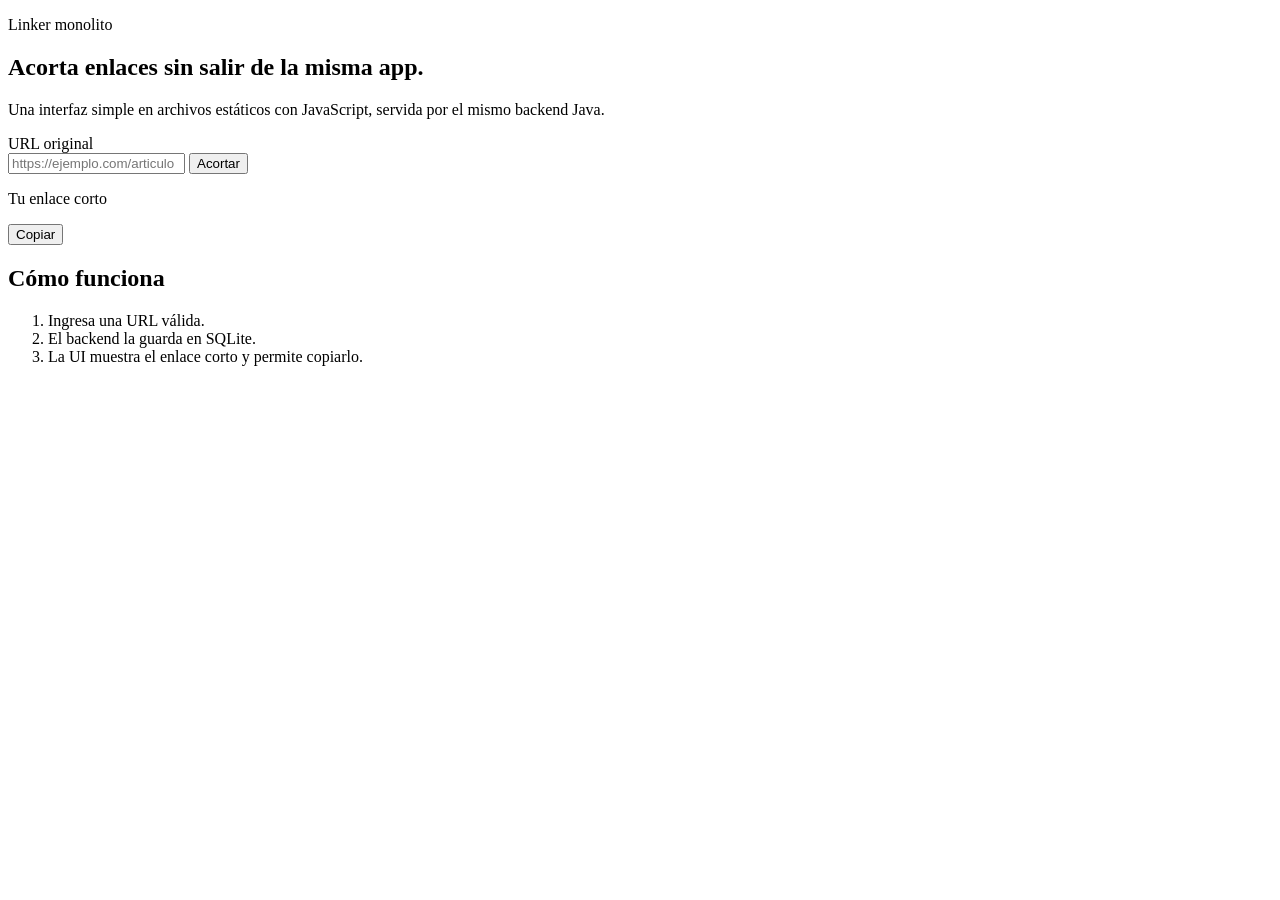
==== public/index.html @ 378e2a96 "feat(backend): add static frontend assets and refactor redirect route - Move redirect catch-all from" ====
<!doctype html>
<html lang="es">
<head>
    <meta charset="UTF-8" />
    <meta name="viewport" content="width=device-width, initial-scale=1.0" />
    <title>Linker</title>
    <link rel="stylesheet" href="/styles.css" />
</head>
<body>
    <main class="shell">
        <section class="hero">
            <p class="eyebrow">Linker monolito</p>
            <h1>Acorta enlaces sin salir de la misma app.</h1>
            <p class="lede">
                Una interfaz simple en archivos estáticos con JavaScript, servida por el mismo backend Java.
            </p>
        </section>

        <section class="card">
            <form id="link-form" class="form">
                <label for="url">URL original</label>
                <div class="input-row">
                    <input id="url" name="url" type="url" placeholder="https://ejemplo.com/articulo" autocomplete="off" required />
                    <button type="submit">Acortar</button>
                </div>
            </form>

            <div id="message" class="message" aria-live="polite"></div>

            <div id="result" class="result hidden">
                <div>
                    <p class="result-label">Tu enlace corto</p>
                    <a id="short-link" href="#" target="_blank" rel="noreferrer"></a>
                </div>
                <button id="copy-btn" type="button">Copiar</button>
            </div>
        </section>

        <section class="card subtle">
            <h2>Cómo funciona</h2>
            <ol>
                <li>Ingresa una URL válida.</li>
                <li>El backend la guarda en SQLite.</li>
                <li>La UI muestra el enlace corto y permite copiarlo.</li>
            </ol>
        </section>
    </main>

    <script src="/app.js"></script>
</body>
</html>
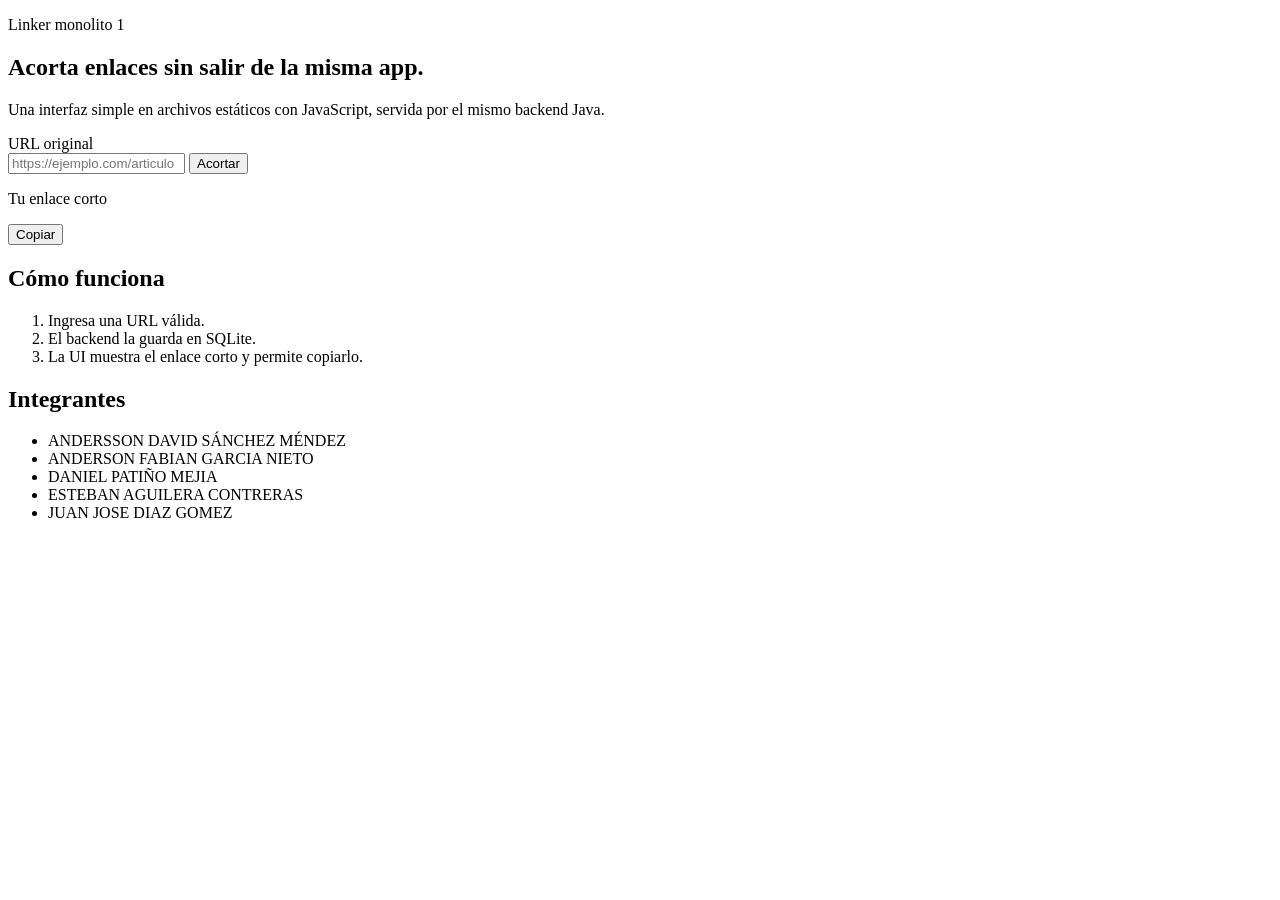
==== commit ce0ea5c0: "feat(frontend): agregar sección de integrantes en la página principal - Añadir bloque HTML con los n" ====
--- a/public/index.html
+++ b/public/index.html
@@ -9,7 +9,7 @@
 <body>
     <main class="shell">
         <section class="hero">
-            <p class="eyebrow">Linker monolito</p>
+            <p class="eyebrow">Linker monolito 1</p>
             <h1>Acorta enlaces sin salir de la misma app.</h1>
             <p class="lede">
                 Una interfaz simple en archivos estáticos con JavaScript, servida por el mismo backend Java.
@@ -44,6 +44,17 @@
                 <li>La UI muestra el enlace corto y permite copiarlo.</li>
             </ol>
         </section>
+
+        <section class="card subtle">
+            <h2>Integrantes</h2>
+            <ul>
+                <li>ANDERSSON DAVID SÁNCHEZ MÉNDEZ</li>
+                <li>ANDERSON FABIAN GARCIA NIETO</li>
+                <li>DANIEL PATIÑO MEJIA</li>
+                <li>ESTEBAN AGUILERA CONTRERAS</li>
+                <li>JUAN JOSE DIAZ GOMEZ</li>
+            </ul>
+        </section>
     </main>
 
     <script src="/app.js"></script>
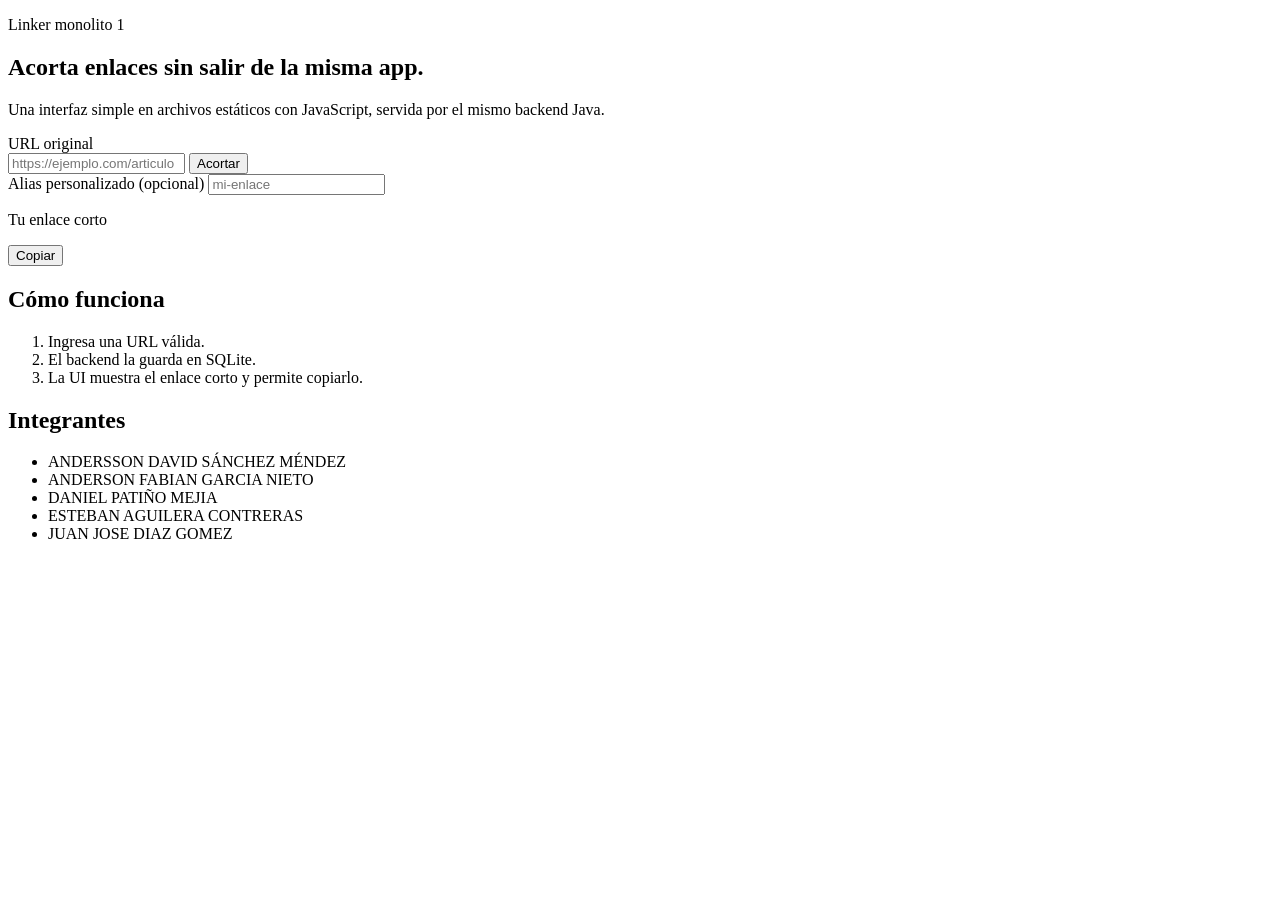
==== commit 6ea82113: "feat: add optional alias input to the frontend Adds an alias text field to the shorten form; when fi" ====
--- a/public/index.html
+++ b/public/index.html
@@ -23,6 +23,8 @@
                     <input id="url" name="url" type="url" placeholder="https://ejemplo.com/articulo" autocomplete="off" required />
                     <button type="submit">Acortar</button>
                 </div>
+                <label for="alias">Alias personalizado (opcional)</label>
+                <input id="alias" name="alias" type="text" placeholder="mi-enlace" autocomplete="off" pattern="[A-Za-z0-9_-]{1,64}" />
             </form>
 
             <div id="message" class="message" aria-live="polite"></div>
